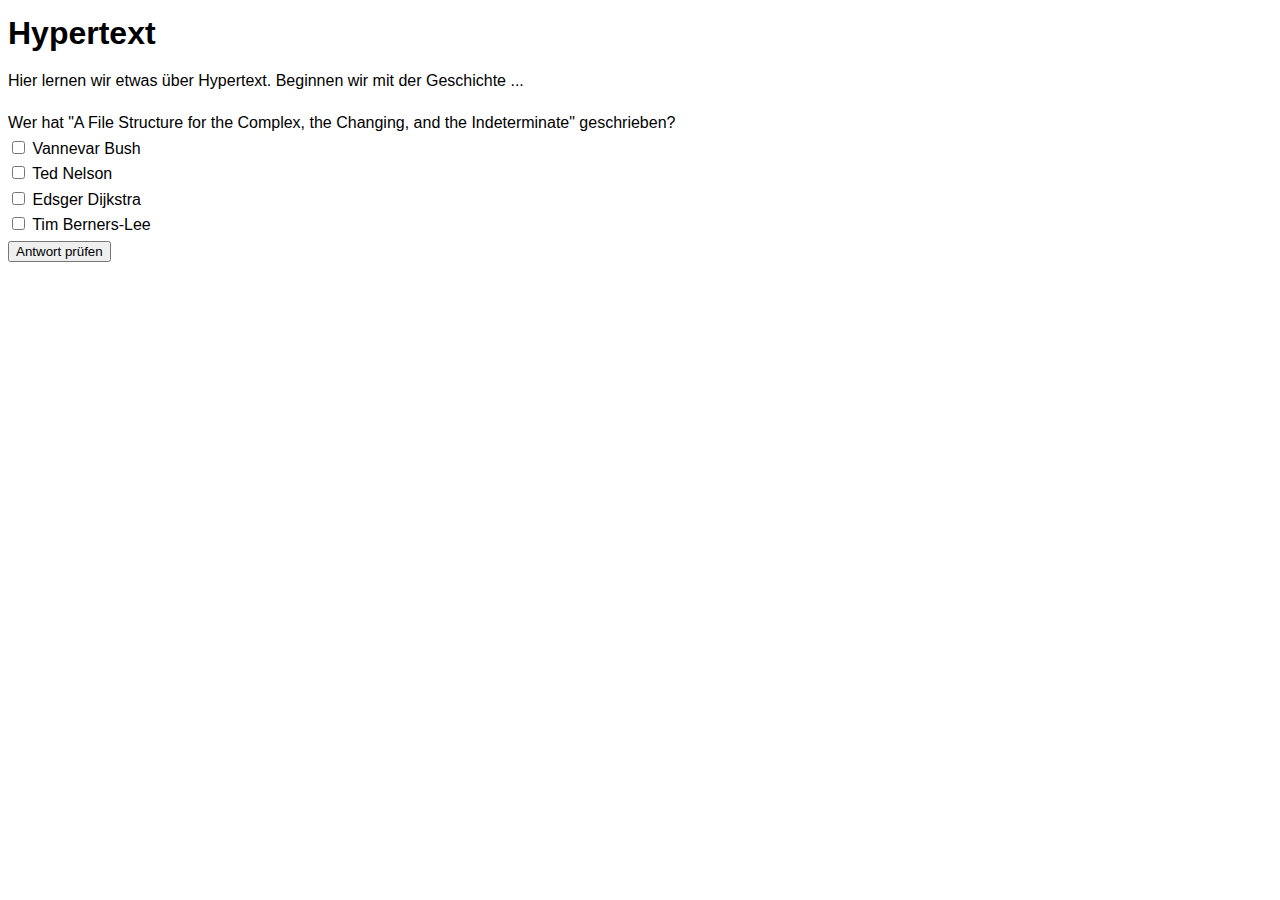
==== hypertext.html @ bc7da3e2 "Show resolution icon" ====
<!DOCTYPE html>
<html ng-app="eduZOO">
    <head>
        <meta charset="utf-8">
        <title>Hypertext</title>
        <link rel="stylesheet" href="app/css/eduZOO.css">
        <script src="app/script/lib/angular.min.js"></script>
        <script src="app/script/eduZOO.js"></script>
    </head>
    <body>
        <h1>Hypertext</h1>
        <p>
            Hier lernen wir etwas über Hypertext. Beginnen wir mit der Geschichte ...
        </p>
        <quiz>
            <question>Wer hat "A File Structure for the Complex, the Changing, and the Indeterminate" geschrieben?</question>
            <answer>Vannevar Bush</answer>
            <answer correct>Ted Nelson</answer>
            <answer>Edsger Dijkstra</answer>
            <answer>Tim Berners-Lee</answer>
        </quiz>
    </body>
</html>
---- app/css/eduZOO.css ----
body {
    font-family: "Lucida Grande", Arial, sans-serif;
    line-height: 1.6em;
}
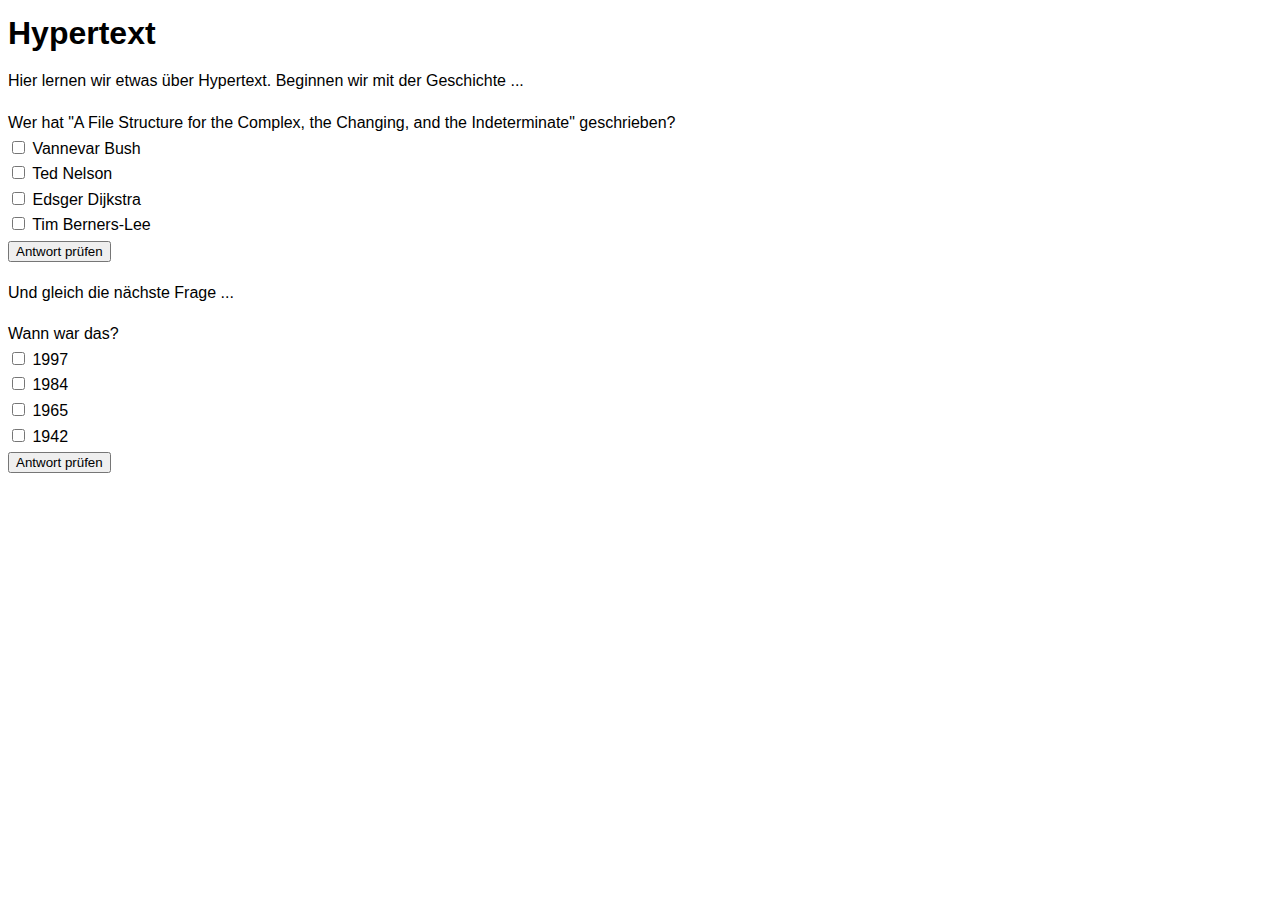
==== commit 7d13b518: "Fix: allow more than one quiz on a page" ====
--- a/hypertext.html
+++ b/hypertext.html
@@ -19,5 +19,15 @@
             <answer>Edsger Dijkstra</answer>
             <answer>Tim Berners-Lee</answer>
         </quiz>
+        <p>
+            Und gleich die nächste Frage ...
+        </p>
+        <quiz>
+            <question>Wann war das?</question>
+            <answer>1997</answer>
+            <answer>1984</answer>
+            <answer correct>1965</answer>
+            <answer>1942</answer>
+        </quiz>
     </body>
 </html>
